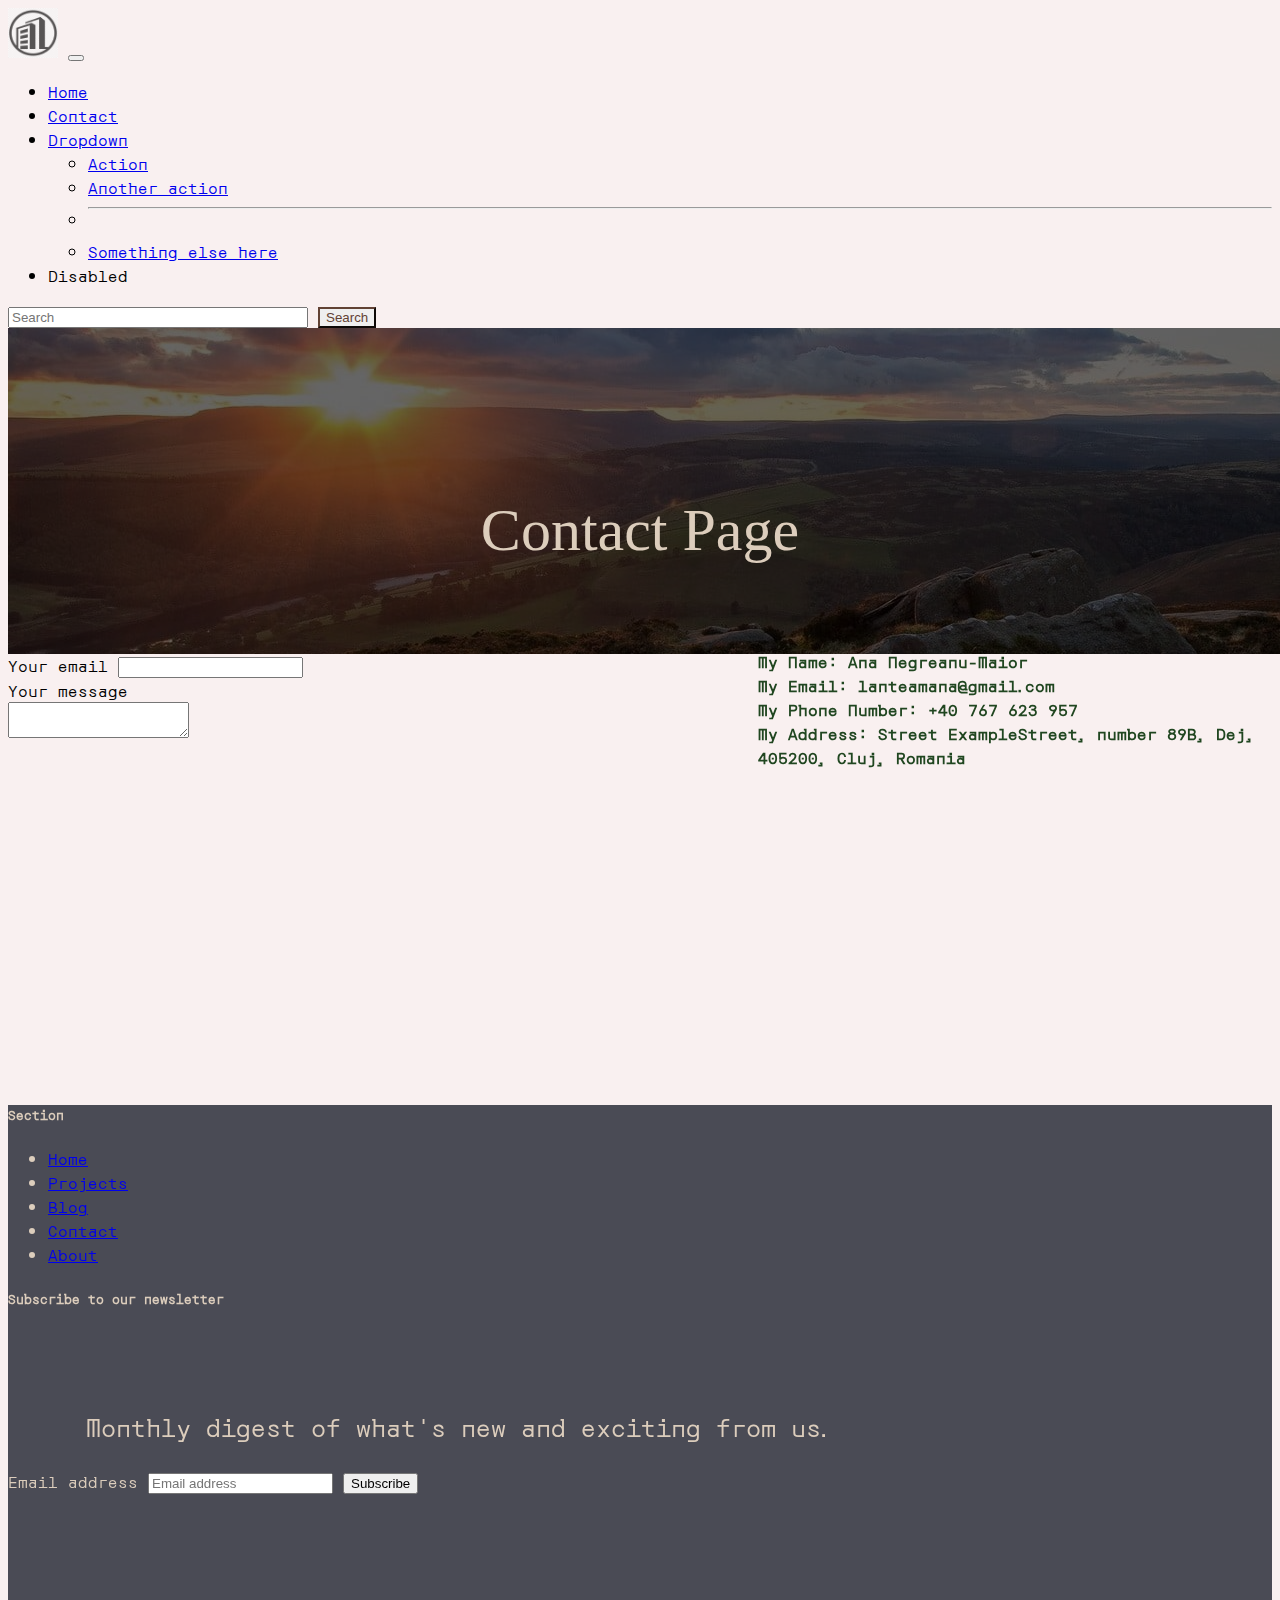
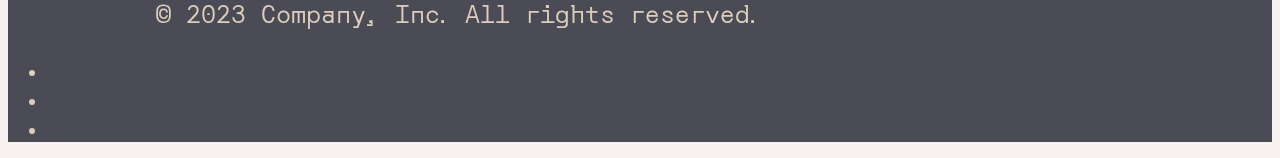
==== contact.html @ d9b538f8 "finished work day 6/12/23" ====
<!DOCTYPE html>
<html lang="en">
<head>
    <meta charset="UTF-8">
    <meta http-equiv="X-UA-Compatible" content="IE=edge">
    <meta name="viewport" content="width=device-width, initial-scale=1.0">
    <title>Portfolio</title>
    <link href="https://cdn.jsdelivr.net/npm/bootstrap@5.3.0/dist/css/bootstrap.min.css" rel="stylesheet" integrity="sha384-9ndCyUaIbzAi2FUVXJi0CjmCapSmO7SnpJef0486qhLnuZ2cdeRhO02iuK6FUUVM" crossorigin="anonymous">
    <link rel="stylesheet" href="style.css" type="text/css">
</head>
<body>
        <!-- Below is the bootstrap navbar code -->
        <nav class="navbar navbar-expand-lg bg-body-tertiary nav-color">
            <div class="container-fluid">
              <img class="logo" src="logo.jpg"></img>
              <button class="navbar-toggler" type="button" data-bs-toggle="collapse" data-bs-target="#navbarSupportedContent" aria-controls="navbarSupportedContent" aria-expanded="false" aria-label="Toggle navigation">
                <span class="navbar-toggler-icon"></span>
              </button>
              <div class="collapse navbar-collapse" id="navbarSupportedContent">
                <ul class="navbar-nav me-auto mb-2 mb-lg-0">
                  <li class="nav-item">
                    <a class="nav-link active" aria-current="page" href="index.html">Home</a>
                  </li>
                  <li class="nav-item">
                    <a class="nav-link" href="contact.html">Contact</a>
                  </li>
                  <li class="nav-item dropdown">
                    <a class="nav-link dropdown-toggle" href="#" role="button" data-bs-toggle="dropdown" aria-expanded="false">
                      Dropdown
                    </a>
                    <ul class="dropdown-menu">
                      <li><a class="dropdown-item" href="#">Action</a></li>
                      <li><a class="dropdown-item" href="#">Another action</a></li>
                      <li><hr class="dropdown-divider"></li>
                      <li><a class="dropdown-item" href="#">Something else here</a></li>
                    </ul>
                  </li>
                  <li class="nav-item">
                    <a class="nav-link disabled">Disabled</a>
                  </li>
                </ul>
                <form class="d-flex" role="search">
                  <input class="form-control me-2 searchbar" type="search" placeholder="Search" aria-label="Search">
                  <button class="btn btn-clr" type="submit">Search</button>
                </form>
              </div>
            </div>
          </nav>
        <!-- Above is the bootstrap navbar code -->
    <div class="img-div">
        <!-- Below is the bootstrap image code -->
    <img src="small-brown.jpg" class="sm-brown img-fluid" alt="...">
    <!-- Above is the bootstrap image code -->
       <div class="sm-brown-sub">Contact Page</div>
    </div>
    <div class="contact-div">
    <div class="column left"><form action="mailto:lanteamana@gmail.com" method="post" class="myForm">
    <!-- Below is the bootstrap form code -->
    <div class="input-group mb-3">
        <span class="input-group-text">Your name</span>
        <input type="text" class="form-control" aria-label="Name" aria-describedby="basic-addon1">
      </div>
      
      <div class="input-group mb-3">
        <span class="input-group-text">Your email</span>
        <input type="text" class="form-control" aria-label="Email" aria-describedby="basic-addon2">
      </div>
      
      <div class="input-group">
        <span class="input-group-text">Your message</span>
        <textarea class="form-control" aria-label="Your message"></textarea>
      </div>
    <!-- Above is the bootstrap form code -->
      </form></div>
    <div class="column middle">
        <iframe src="https://www.google.com/maps/embed?pb=!1m18!1m12!1m3!1d43427.21208806067!2d23.822698559560507!3d47.134332833454124!2m3!1f0!2f0!3f0!3m2!1i1024!2i768!4f13.1!3m3!1m2!1s0x4749c760c69c8c45%3A0x7cebcf2165767b20!2sDej%20405200!5e0!3m2!1sro!2sro!4v1686580898301!5m2!1sro!2sro" width="450" height="450" style="border:0;" allowfullscreen="" loading="lazy" referrerpolicy="no-referrer-when-downgrade"></iframe>
    </div>
    <div class="column right">
        <h4>
            My Name: Ana Negreanu-Maior <br>
            My Email: lanteamana@gmail.com <br>
            My Phone Number: +40 767 623 957 <br>
            My Address: Street ExampleStreet, number 89B, Dej, 405200, Cluj, Romania
        </h4>
    </div>
    </div>

    <div class="footer">
        <footer class="py-5">
          <div class="row">
            <div class="col-6 col-md-2 mb-3">
              <h5>Section</h5>
              <ul class="nav flex-column">
                <li class="nav-item mb-2"><a href="index.html" class="nav-link p-0 text-body-secondary">Home</a></li>
                <li class="nav-item mb-2"><a href="#" class="nav-link p-0 text-body-secondary">Projects</a></li>
                <li class="nav-item mb-2"><a href="#" class="nav-link p-0 text-body-secondary">Blog</a></li>
                <li class="nav-item mb-2"><a href="contact.html" class="nav-link p-0 text-body-secondary">Contact</a></li>
                <li class="nav-item mb-2"><a href="#" class="nav-link p-0 text-body-secondary">About</a></li>
              </ul>
            </div>
      
            <div class="col-md-5 offset-md-1 mb-3">
              <form>
                <h5>Subscribe to our newsletter</h5>
                <p>Monthly digest of what's new and exciting from us.</p>
                <div class="d-flex flex-column flex-sm-row w-100 gap-2">
                  <label for="newsletter1" class="visually-hidden">Email address</label>
                  <input id="newsletter1" type="text" class="form-control" placeholder="Email address">
                  <button class="btn btn-primary" type="button">Subscribe</button>
                </div>
              </form>
            </div>
          </div>
      
          <div class="d-flex flex-column flex-sm-row justify-content-between py-4 my-4 border-top">
            <p>© 2023 Company, Inc. All rights reserved.</p>
            <ul class="list-unstyled d-flex">
              <li class="ms-3"><a class="link-body-emphasis" href="#"><svg class="bi" width="24" height="24"><use xlink:href="#twitter"></use></svg></a></li>
              <li class="ms-3"><a class="link-body-emphasis" href="#"><svg class="bi" width="24" height="24"><use xlink:href="#instagram"></use></svg></a></li>
              <li class="ms-3"><a class="link-body-emphasis" href="#"><svg class="bi" width="24" height="24"><use xlink:href="#facebook"></use></svg></a></li>
            </ul>
          </div>
        </footer>
      </div>

    <script src="https://cdn.jsdelivr.net/npm/bootstrap@5.3.0/dist/js/bootstrap.bundle.min.js" integrity="sha384-geWF76RCwLtnZ8qwWowPQNguL3RmwHVBC9FhGdlKrxdiJJigb/j/68SIy3Te4Bkz" crossorigin="anonymous"></script>
</body>
</html>
---- style.css ----
@import url('https://fonts.googleapis.com/css2?family=Orbit&display=swap');

body {
    font-family: 'Orbit';
    font-weight: 500;
    background-color: #f9f0f0;
}

p{
    font-size: 25px;
    text-align: center;
    width: 800px;
    margin-top: 100px;
    margin-left: 50px;
}
.btn-clr{
    color: #624234;
    border-color: #624234;
}
.btn-clr:hover{
    color: #fff;
    border-color: #624234;
    background-color: #624234;
}

.big-brown{
    filter: brightness(40%);
}

.container {
    position: relative;
    text-align: center;
    color: white;
}

.contact-div {
    display: flex;
    flex-flow: row nowrap;
    justify-content: space-around;
}
  
  .left {
    width: auto;
  }
  
  
  .middle {
    width: auto;
  }

  .right {
    width: auto;
    color: #204620;
  }

.myForm {
    width: 300px;
}

.big-brown-title {
    font-family: 'Luckiest Guy';
    font-size: 66px;
    position: absolute;
    top: 50%;
    left: 50%;
    transform: translate(-50%, -300%);
}

.small-brown-sub {
    font-size: 40px;
    color: #dccdbc;
    position: absolute;
    top: 50%;
    left: 50%;
    transform: translate(-50%, -360%);
}

.sm-cream{
    width: 300px;
    height: 300px;
    margin-top: 20px;
    margin-right: 100px;
    border-radius: 100%;
}

.sm-cream-div {
    float: right;
}

.sm-cream-2{
    width: 350px;
    height: 350px;
    margin-top: 10%;
    margin-left: 3%;
    border-radius: 100%;
}

.p-2 {
    width: 1000px;
    top: 0%;
    left: 0%;
    margin-top: -360px;
    transform: translate(60%, 50%);
    float: left;
}

.logo {
    width: 50px;
    height: 50px;
    filter: opacity(65%);
}

.searchbar {
    width: 300px;
}

.sm-brown{
    filter: brightness(40%);
}

.img-div {
    width: auto;
    height: 300px;
}

.sm-brown-sub {
    text-align: center;
    width: auto;
    font-size: 60px;
    font-family: 'Luckiest Guy';
    color: #dccdbc;
    top: 50%;
    left: 50%;
    transform: translate(0%, -163px);
}

.footer {
    background-color: #0f1421bf;
    color:#dccdbc;
}

@media screen and (max-width: 600px) {
    .column {
      width: 100%;
    }
  }
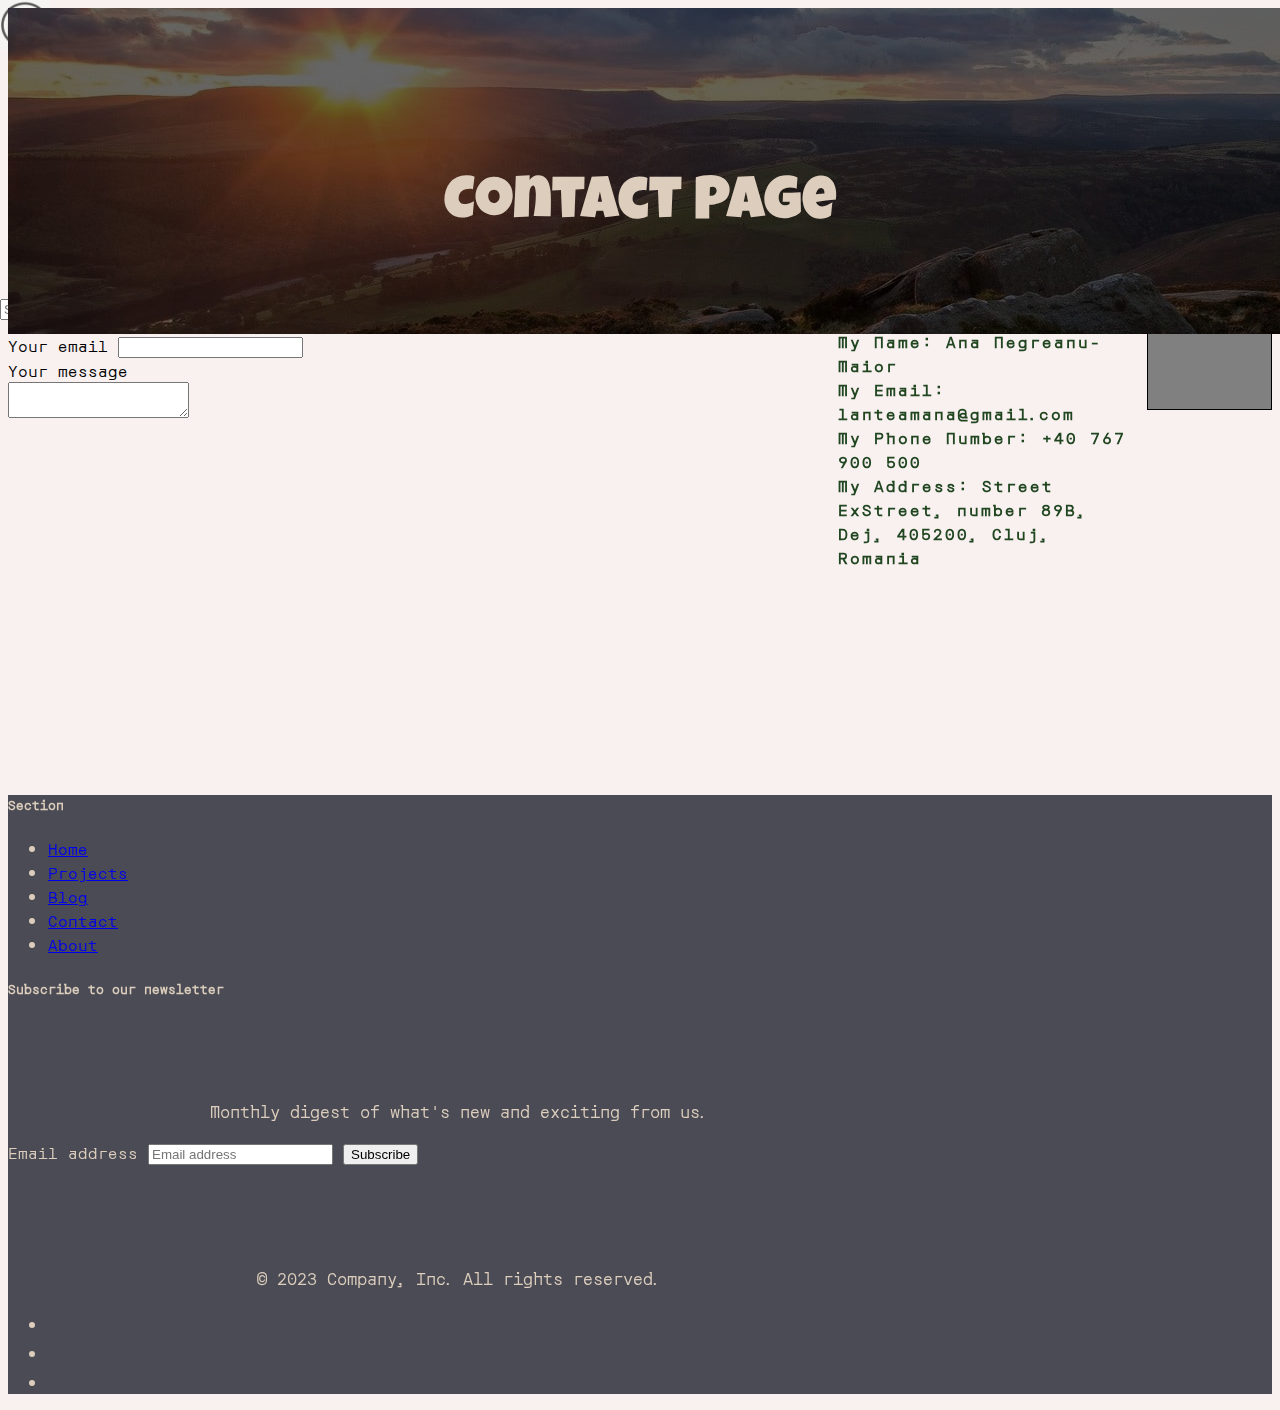
==== commit 35b0027a: "finished work 6/14" ====
--- a/contact.html
+++ b/contact.html
@@ -10,7 +10,7 @@
 </head>
 <body>
         <!-- Below is the bootstrap navbar code -->
-        <nav class="navbar navbar-expand-lg bg-body-tertiary nav-color">
+        <nav class="navbar navbar-expand-lg bg-body-tertiary nav-color"  id="navbar">
             <div class="container-fluid">
               <img class="logo" src="logo.jpg"></img>
               <button class="navbar-toggler" type="button" data-bs-toggle="collapse" data-bs-target="#navbarSupportedContent" aria-controls="navbarSupportedContent" aria-expanded="false" aria-label="Toggle navigation">
@@ -79,10 +79,11 @@
         <h4>
             My Name: Ana Negreanu-Maior <br>
             My Email: lanteamana@gmail.com <br>
-            My Phone Number: +40 767 623 957 <br>
-            My Address: Street ExampleStreet, number 89B, Dej, 405200, Cluj, Romania
+            My Phone Number: +40 767 900 500 <br>
+            My Address: Street ExStreet, number 89B, Dej, 405200, Cluj, Romania
         </h4>
     </div>
+    <div class="rectangle"></div>
     </div>
 
     <div class="footer">
@@ -124,5 +125,5 @@
       </div>
 
     <script src="https://cdn.jsdelivr.net/npm/bootstrap@5.3.0/dist/js/bootstrap.bundle.min.js" integrity="sha384-geWF76RCwLtnZ8qwWowPQNguL3RmwHVBC9FhGdlKrxdiJJigb/j/68SIy3Te4Bkz" crossorigin="anonymous"></script>
-</body>
+  </body>
 </html>--- a/style.css
+++ b/style.css
@@ -1,63 +1,59 @@
+/*
+    FONTS
+    --->> Orbit (the one imported below) for every paragraph or text that exists
+    --->> Luckiest Guy (imported) for the titles on the images and other titles
+*/
+
 @import url('https://fonts.googleapis.com/css2?family=Orbit&display=swap');
+@import url('https://fonts.googleapis.com/css2?family=Luckiest+Guy&display=swap');
 
-body {
+body { /* the entire page */
     font-family: 'Orbit';
-    font-weight: 500;
+    font-size: 16px;
     background-color: #f9f0f0;
 }
 
-p{
-    font-size: 25px;
+p{  /* all the text that is not H. This is later edited by other classes, as well. */
+    font-size: 17px;
     text-align: center;
     width: 800px;
     margin-top: 100px;
     margin-left: 50px;
 }
-.btn-clr{
+
+#navbar {  /* the navigation bar */
+    position: fixed;
+    width: 100%;
+    top: 0;
+    left: 0;
+}
+
+.logo {  /* the logo in the navbar */
+    width: 50px;
+    height: 50px;
+    filter: opacity(65%);
+}
+
+.searchbar {  /* the search bar in the navbar */
+    width: 300px;
+}
+
+.btn-clr{  /* button color. for the search button in the navbar */
     color: #624234;
     border-color: #624234;
 }
-.btn-clr:hover{
+
+.btn-clr:hover{  /* button color. for the search button in the navbar */
     color: #fff;
     border-color: #624234;
     background-color: #624234;
 }
 
-.big-brown{
+.big-brown{  /* the big image at the start of the page */
     filter: brightness(40%);
 }
 
-.container {
-    position: relative;
-    text-align: center;
-    color: white;
-}
-
-.contact-div {
-    display: flex;
-    flex-flow: row nowrap;
-    justify-content: space-around;
-}
-  
-  .left {
-    width: auto;
-  }
-  
-  
-  .middle {
-    width: auto;
-  }
-
-  .right {
-    width: auto;
-    color: #204620;
-  }
-
-.myForm {
-    width: 300px;
-}
-
-.big-brown-title {
+.big-brown-title {  /* the big title on top of the image */
     font-family: 'Luckiest Guy';
     font-size: 66px;
     position: absolute;
@@ -66,7 +62,7 @@
     transform: translate(-50%, -300%);
 }
 
-.small-brown-sub {
+.small-brown-sub {  /* the smaller title below the big-brown-title */
     font-size: 40px;
     color: #dccdbc;
     position: absolute;
@@ -75,55 +71,7 @@
     transform: translate(-50%, -360%);
 }
 
-.sm-cream{
-    width: 300px;
-    height: 300px;
-    margin-top: 20px;
-    margin-right: 100px;
-    border-radius: 100%;
-}
-
-.sm-cream-div {
-    float: right;
-}
-
-.sm-cream-2{
-    width: 350px;
-    height: 350px;
-    margin-top: 10%;
-    margin-left: 3%;
-    border-radius: 100%;
-}
-
-.p-2 {
-    width: 1000px;
-    top: 0%;
-    left: 0%;
-    margin-top: -360px;
-    transform: translate(60%, 50%);
-    float: left;
-}
-
-.logo {
-    width: 50px;
-    height: 50px;
-    filter: opacity(65%);
-}
-
-.searchbar {
-    width: 300px;
-}
-
-.sm-brown{
-    filter: brightness(40%);
-}
-
-.img-div {
-    width: auto;
-    height: 300px;
-}
-
-.sm-brown-sub {
+.sm-brown-sub {  /* the title on top of the image on the contact page */
     text-align: center;
     width: auto;
     font-size: 60px;
@@ -134,12 +82,95 @@
     transform: translate(0%, -163px);
 }
 
-.footer {
+.sm-cream{  /* the small round image on the home page */
+    width: 300px;
+    height: 300px;
+    margin-top: 20px;
+    margin-right: 100px;
+    border-radius: 100%;
+}
+
+.sm-cream-div {  /* the div with the round image on the home page */
+    float: right;
+}
+
+.sm-cream-2{  /* the second small round image on the home page */
+    width: 350px;
+    height: 350px;
+    margin-top: 10%;
+    margin-left: 3%;
+    border-radius: 100%;
+}
+
+.container {  /* the container with the big title on the home page that says 'portfolio' */
+    position: relative;
+    text-align: center;
+    color: white;
+}
+
+.contact-div {  /* the contact page grid */
+    display: flex;
+    flex-flow: row nowrap;
+    justify-content: space-around;
+}
+  
+  .left {  /* the form on the contact page */
+    width: auto;
+    padding-right: 30px;
+    margin-right: 5px;
+  }
+  
+  .middle {  /* the map on the contact page */
+    width: auto;
+    margin: 5px;
+  }
+
+  .right {  /* the contact info on the contact page */
+    width: 500px;
+    color: #204620;
+    padding-left: 30px;
+    margin-left: 5px;
+    letter-spacing: 2px;
+  }
+
+.rectangle {
+    width: 200px;
+    height: 100px;
+    background-color: gray;
+    border: 1px solid black;
+ } 
+  
+.myForm {  /* the form on the contact page (how it is styled, not how it is shown in the grid) */
+    width: 300px;
+}
+
+.p-2 {  /* the second paragraph on the home page (the one with something about me) */
+    width: 1000px;
+    top: 0%;
+    left: 0%;
+    margin-top: -360px;
+    transform: translate(60%, 50%);
+    float: left;
+}
+
+.sm-brown{  /* the header image on the contact page */
+    filter: brightness(40%);
+}
+
+.img-div {  /* the div around the header image on the contact page */
+    width: auto;
+    height: 300px;
+}
+
+
+.footer {  /* the footer class that works with the footer on all pages */
     background-color: #0f1421bf;
     color:#dccdbc;
+    width: fullscreen;
 }
 
-@media screen and (max-width: 600px) {
+@media screen and (max-width: 600px) {  
+    /* media tag which works with the grid on the contact page to make it responsive */
     .column {
       width: 100%;
     }
